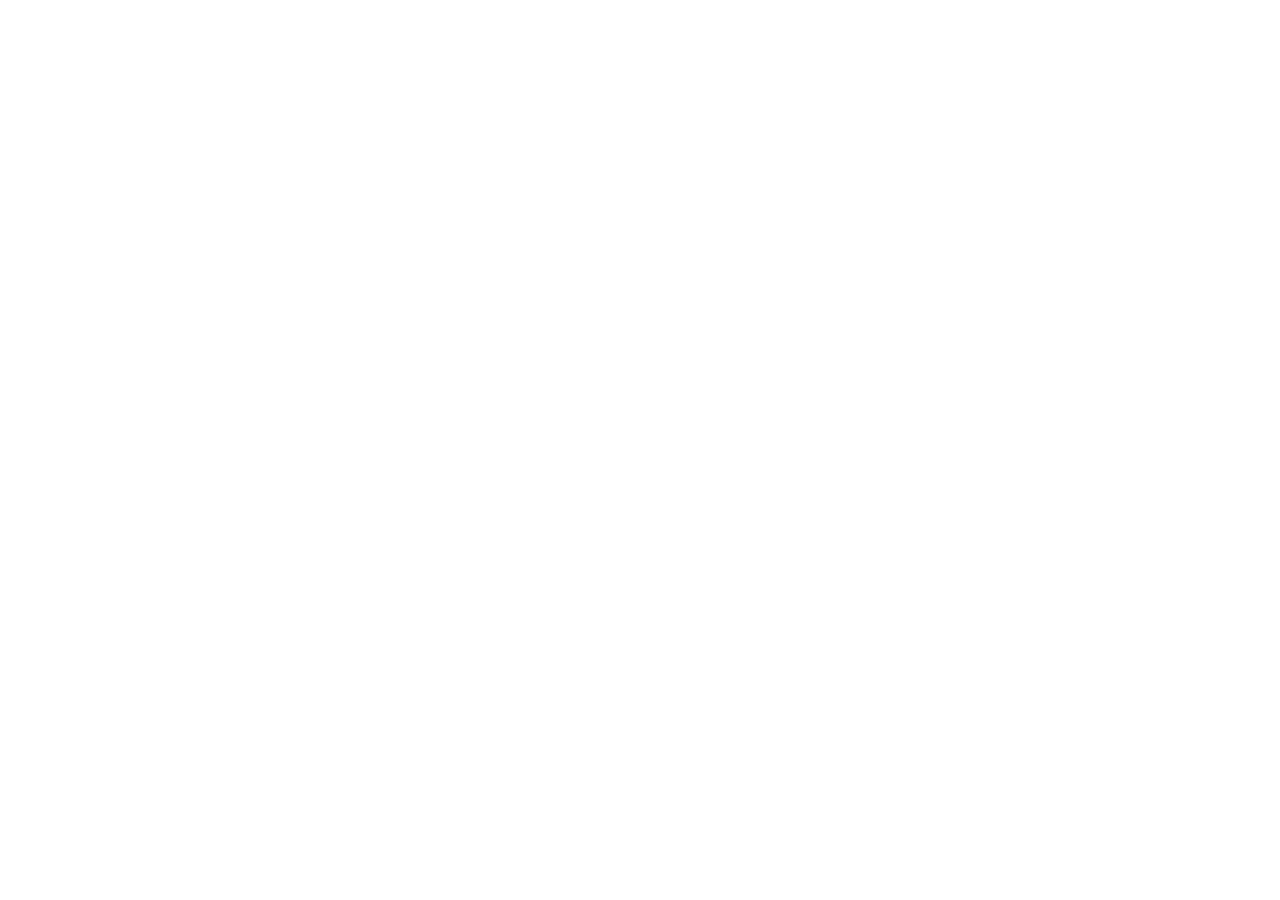
==== www/cadastro.html @ 8072ac88 "Project's Initial Commit" ====
<!DOCTYPE HTML>
<html>
<head>
    <meta charset="utf-8">
    <meta name="viewport" content="width=device-width, height=device-height, initial-scale=1, maximum-scale=1, user-scalable=no">
    <meta http-equiv="Content-Security-Policy" content="default-src * data: gap: https://ssl.gstatic.com; style-src * 'unsafe-inline'; script-src * 'unsafe-inline' 'unsafe-eval'">
    
    <!--JQuery-->
  <script src="components/loader.js"></script>
  <script src="components/jquery-3.3.1.min.js"></script>
  <script src="components/livros.js"></script>
  <!--CSS da aplicaçao -->
  <link rel="stylesheet" href="components/loader.css">
  <link rel="stylesheet" href="css/bootstrap.min.css">
    <script>
        
    </script>
</head>
<body>
    <!-- TODO: Please edit here -->
</body>
</html>
---- www/components/loader.css ----
/**
 * This is an auto-generated code by Monaca JS/CSS Components.
 * Please do not edit by hand.
 */

/*** <GENERATED> ***/
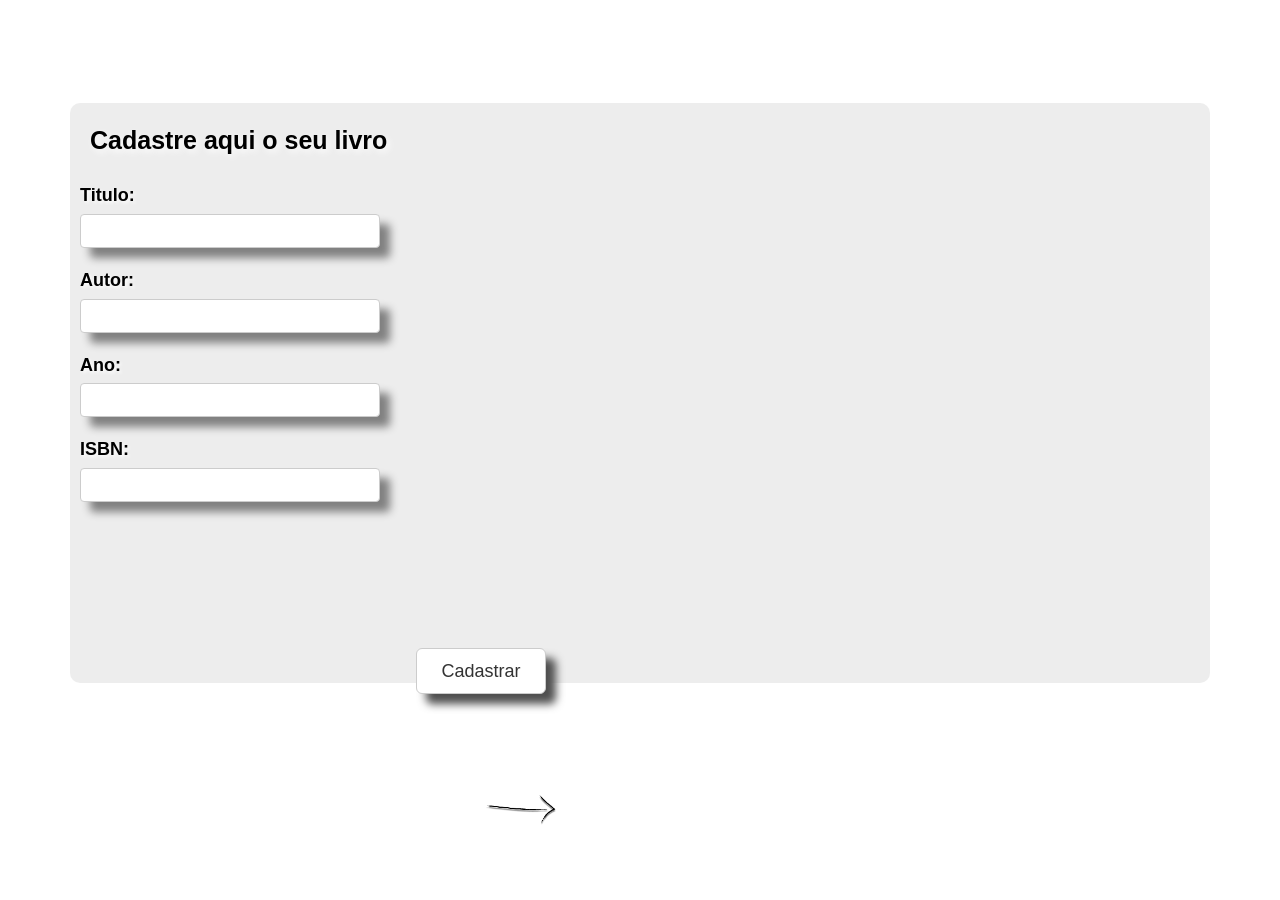
==== commit 2060f93d: "confecção do estilo do layout da página de cadastro dos livros" ====
--- a/www/cadastro.html
+++ b/www/cadastro.html
@@ -17,6 +17,113 @@
     </script>
 </head>
 <body>
-    <!-- TODO: Please edit here -->
+    <div class="container">
+       <div class="row">
+         <div class="col-xs-12">
+           <div id="espacorgba">
+
+      <div class="row">
+         <div class="col-xs-12">
+           <label id="labellivro">Cadastre aqui o seu livro</label>
+         </div>
+      </div>
+
+      <div class="row">
+        <div class="col-xs-12">
+            <label id="lb">Titulo:</label><input type="text" class="form-control" id="caixa1">
+        </div>
+      </div>
+
+       <div class="row">
+        <div class="col-xs-12">
+            <label id="lb">Autor:</label><input type="text" class="form-control" id="caixa2">
+        </div>
+      </div>
+
+      <div class="row">
+        <div class="col-xs-12">
+            <label id="lb">Ano:</label><input type="text" class="form-control" id="caixa3">
+        </div>
+      </div>
+
+      <div class="row">
+        <div class="col-xs-12">
+            <label id="lb">ISBN:</label><input type="text" class="form-control" id="caixa4">
+        </div>
+      </div>
+
+      <div class="row">
+         <div class="col-xs-12">
+            <button class="btn btn-lg btn btn-default" id="cadastrar">Cadastrar</button>
+         </div>
+      </div>
+        
+        <div class="row">
+         <div class="col-xs-12">
+            <a href="listar.html"><img src="img/setadireita.png" id="setinha"></a>
+         </div>
+      </div>
+
+           </div>
+         </div>
+       </div>
+    </div>
+
 </body>
+<style>
+body{
+  background-image: url('../img/cinzadegrade.jpg');
+  background-size: cover;
+  background-attachment: fixed;
+}
+#setinha{
+  width: 100px;
+  margin-top: 8%;
+  margin-left: 35%;
+}
+#cadastrar{
+  width: 130px;
+  margin-left: 30%;
+  margin-top: 13%;
+  box-shadow: 10px 10px 9px #4F4F4F;
+} 
+#labellivro{
+  font-size: 25px;
+  margin-top: 20px;
+  margin-left: 10px;
+  color: black;
+  text-shadow: 0.1em 0.1em 0.3em white;
+}
+#caixa1{
+  width: 300px;
+  box-shadow: 10px 10px 9px grey;
+}
+#caixa2{
+  width: 300px;
+  box-shadow: 10px 10px 9px grey;
+}
+#caixa3{
+  width: 300px;
+  box-shadow: 10px 10px 9px grey;
+}
+#caixa4{
+  width: 300px;
+  box-shadow: 10px 10px 9px grey;
+}
+#lb{
+  margin-top: 20px;
+  font-size: 18px;
+  color: black;
+  text-shadow: white 0.1em 0.1em 0.2em;
+}
+#espacorgba{
+  background: rgba(211, 211, 211, 0.4);
+  border-radius: 10px;
+  margin-top: 9%;
+  height: 580px;
+  padding-left: 10px;
+  padding-right: 10px;
+  
+}
+</style>
 </html>
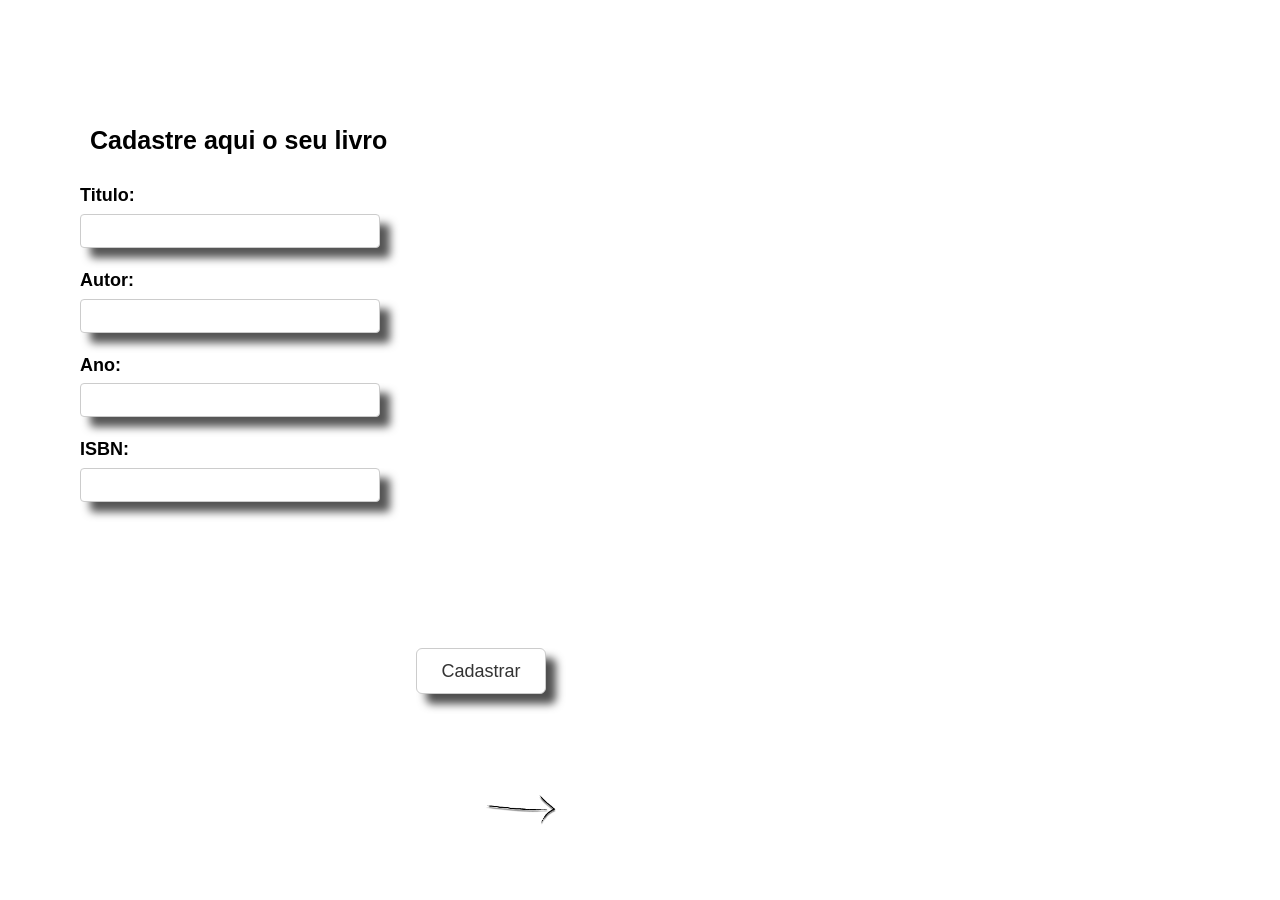
==== commit fa77c4d9: "alteração no design das páginas e inserção da imagem de fundo" ====
--- a/www/cadastro.html
+++ b/www/cadastro.html
@@ -72,7 +72,7 @@
 </body>
 <style>
 body{
-  background-image: url('../img/cinzadegrade.jpg');
+  background-image: url('../img/bookspage.jpg');
   background-size: cover;
   background-attachment: fixed;
 }
@@ -96,19 +96,19 @@
 }
 #caixa1{
   width: 300px;
-  box-shadow: 10px 10px 9px grey;
+  box-shadow: 10px 10px 9px;
 }
 #caixa2{
   width: 300px;
-  box-shadow: 10px 10px 9px grey;
+  box-shadow: 10px 10px 9px;
 }
 #caixa3{
   width: 300px;
-  box-shadow: 10px 10px 9px grey;
+  box-shadow: 10px 10px 9px;
 }
 #caixa4{
   width: 300px;
-  box-shadow: 10px 10px 9px grey;
+  box-shadow: 10px 10px 9px;
 }
 #lb{
   margin-top: 20px;
@@ -117,7 +117,6 @@
   text-shadow: white 0.1em 0.1em 0.2em;
 }
 #espacorgba{
-  background: rgba(211, 211, 211, 0.4);
   border-radius: 10px;
   margin-top: 9%;
   height: 580px;
